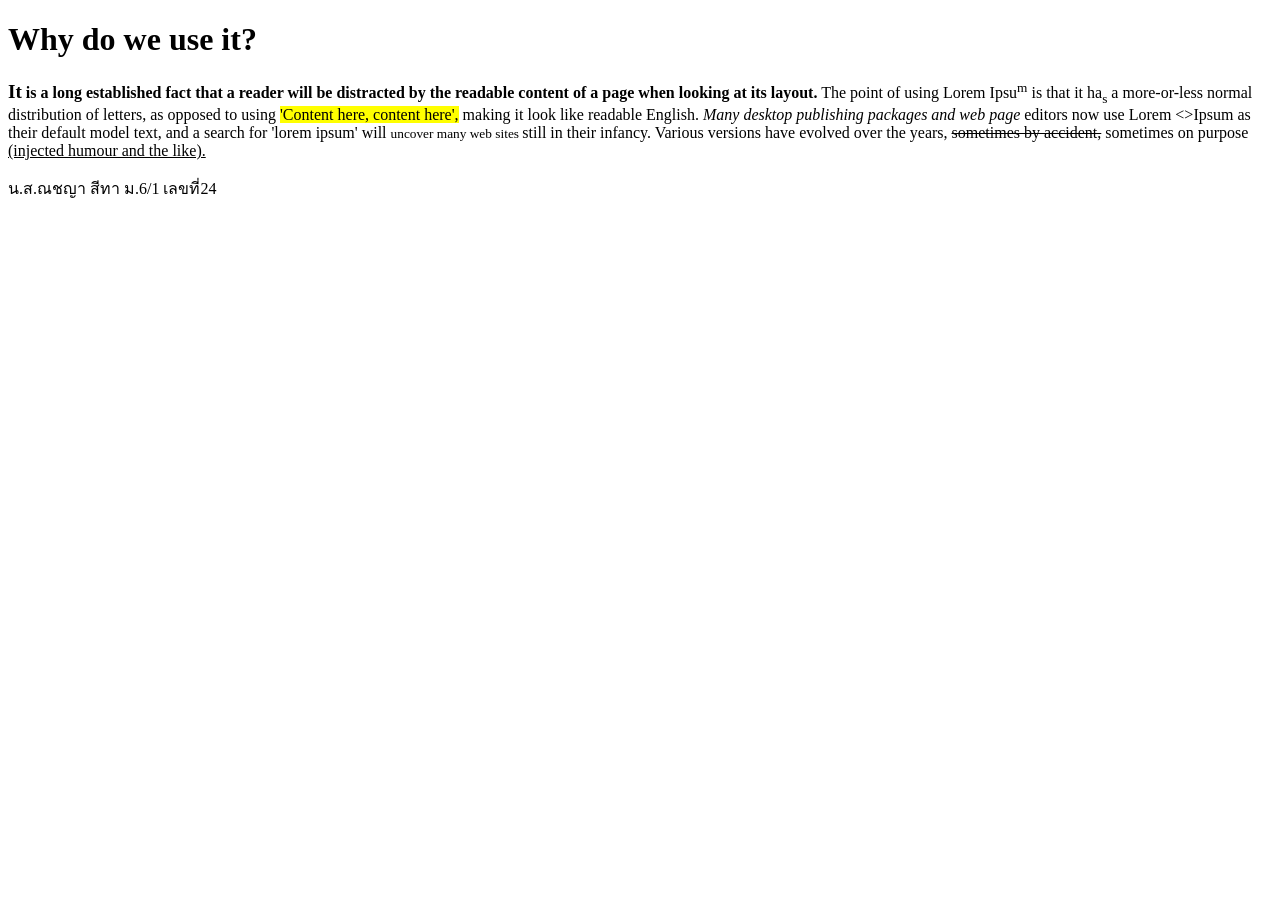
==== index.html @ e3010d02 "Rename work2-6.1-24.html to index.html" ====
<!DOCTYPE html>
<html>
<head><title>html text formatting</title></head>
<body>
<h1>Why do we use it?</h1>
<p>
<b><big>It</big> is a long established fact that a reader will be distracted by the readable content of a page when looking at its layout.</b> The point of using Lorem Ipsu<sup>m</sup> is that it ha<sub>s</sub> a more-or-less normal distribution of letters, as opposed to using <mark>'Content here, content here',</mark> making it look like readable English.<i> Many desktop publishing packages and web page</i> editors now use Lorem <>Ipsum as their default model text, and a search for 'lorem ipsum' will <small>uncover many web sites </small>still in their infancy. <stong> Various</stong> versions have evolved over the years, <del>sometimes by accident,</del> sometimes on purpose <ins>(injected humour and the like).</ins>
</p>
<p>น.ส.ณชญา สีทา ม.6/1 เลขที่24</p>
</body>
</html>
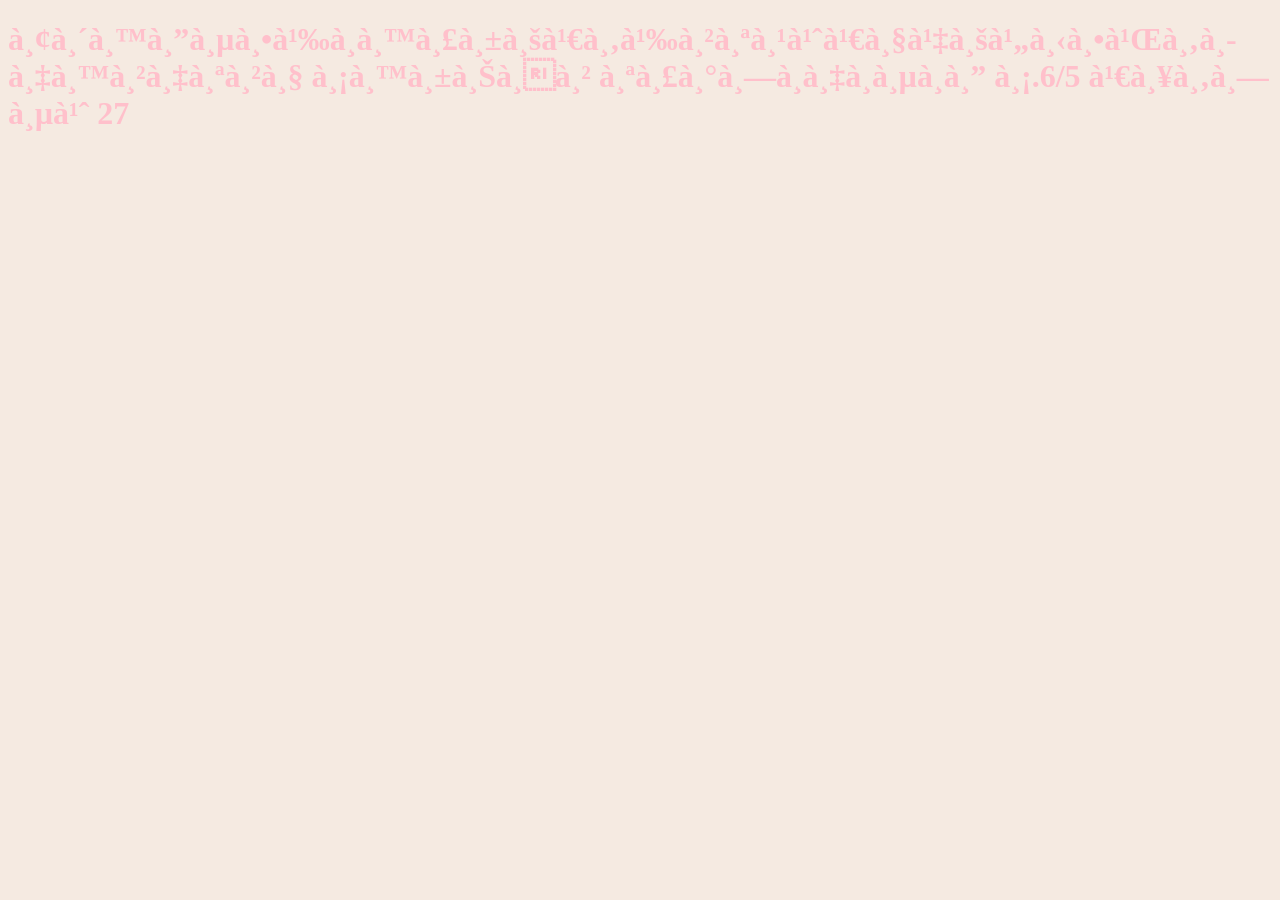
==== commit 3aba0410: "Update index.html" ====
--- a/index.html
+++ b/index.html
@@ -1,11 +1,10 @@
 <!DOCTYPE html>
-<html>
-<head><title>html text formatting</title></head>
-<body>
-<h1>Why do we use it?</h1>
-<p>
-<b><big>It</big> is a long established fact that a reader will be distracted by the readable content of a page when looking at its layout.</b> The point of using Lorem Ipsu<sup>m</sup> is that it ha<sub>s</sub> a more-or-less normal distribution of letters, as opposed to using <mark>'Content here, content here',</mark> making it look like readable English.<i> Many desktop publishing packages and web page</i> editors now use Lorem <>Ipsum as their default model text, and a search for 'lorem ipsum' will <small>uncover many web sites </small>still in their infancy. <stong> Various</stong> versions have evolved over the years, <del>sometimes by accident,</del> sometimes on purpose <ins>(injected humour and the like).</ins>
-</p>
-<p>น.ส.ณชญา สีทา ม.6/1 เลขที่24</p>
-</body>
+<html lang="th">
+ <head>
+   <meta charset="utg-8">
+   <title>ยินดีต้อนรับ</title>
+ </head>
+<body style="background-color:#F5EAE1">
+ <h1 style="color:pink; font-size:300%:text-align:center;">ยินดีต้อนรับเข้าสู่เว็บไซต์ของนางสาว มนัชญา สระทองอีอด ม.6/5 เลขที่ 27 </h1>
+ <body>
 </html>
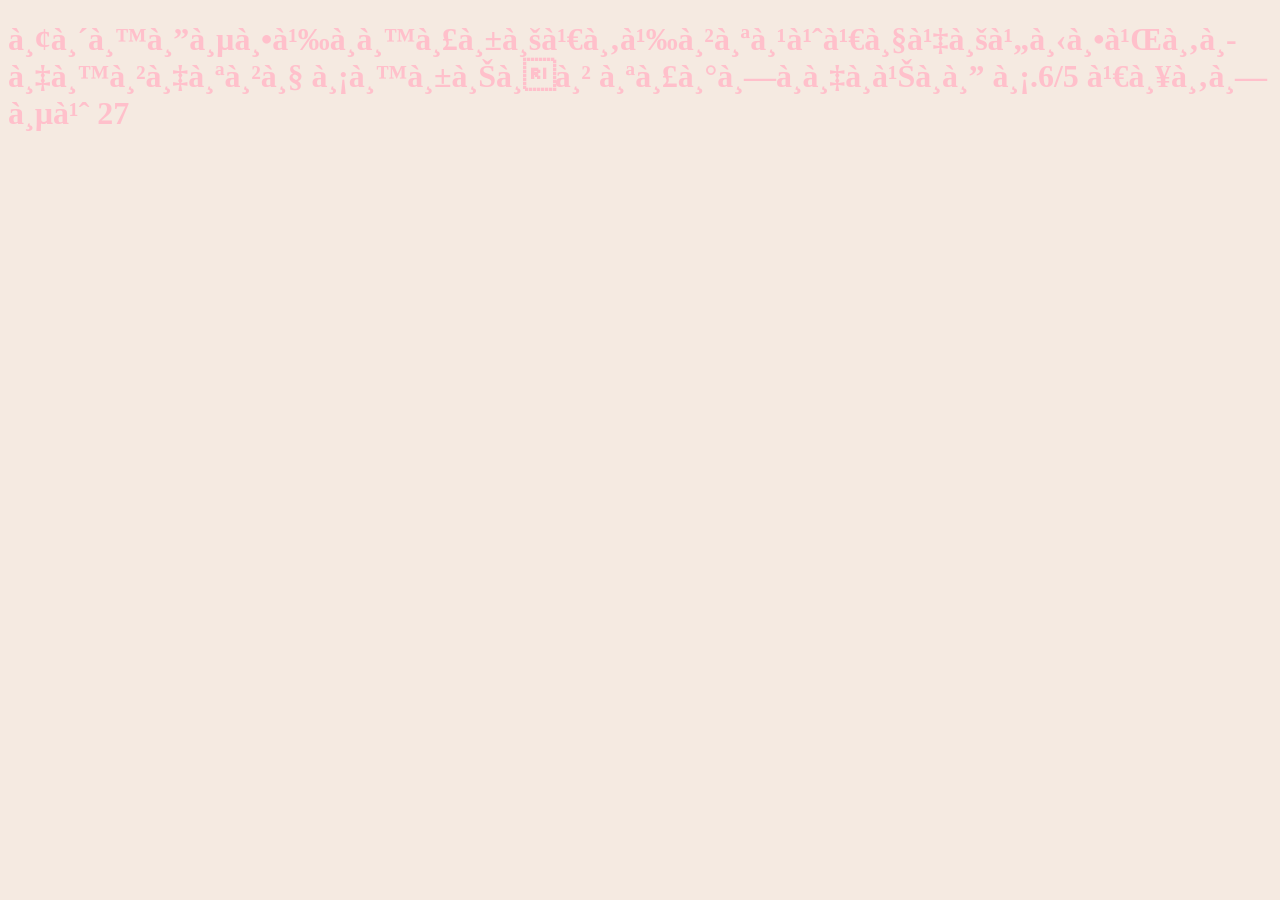
==== commit 5fa5c4b7: "Update index.html" ====
--- a/index.html
+++ b/index.html
@@ -5,6 +5,6 @@
    <title>ยินดีต้อนรับ</title>
  </head>
 <body style="background-color:#F5EAE1">
- <h1 style="color:pink; font-size:300%:text-align:center;">ยินดีต้อนรับเข้าสู่เว็บไซต์ของนางสาว มนัชญา สระทองอีอด ม.6/5 เลขที่ 27 </h1>
+ <h1 style="color:pink; font-size:300%:text-align:center;">ยินดีต้อนรับเข้าสู่เว็บไซต์ของนางสาว มนัชญา สระทองอ๊อด ม.6/5 เลขที่ 27 </h1>
  <body>
 </html>
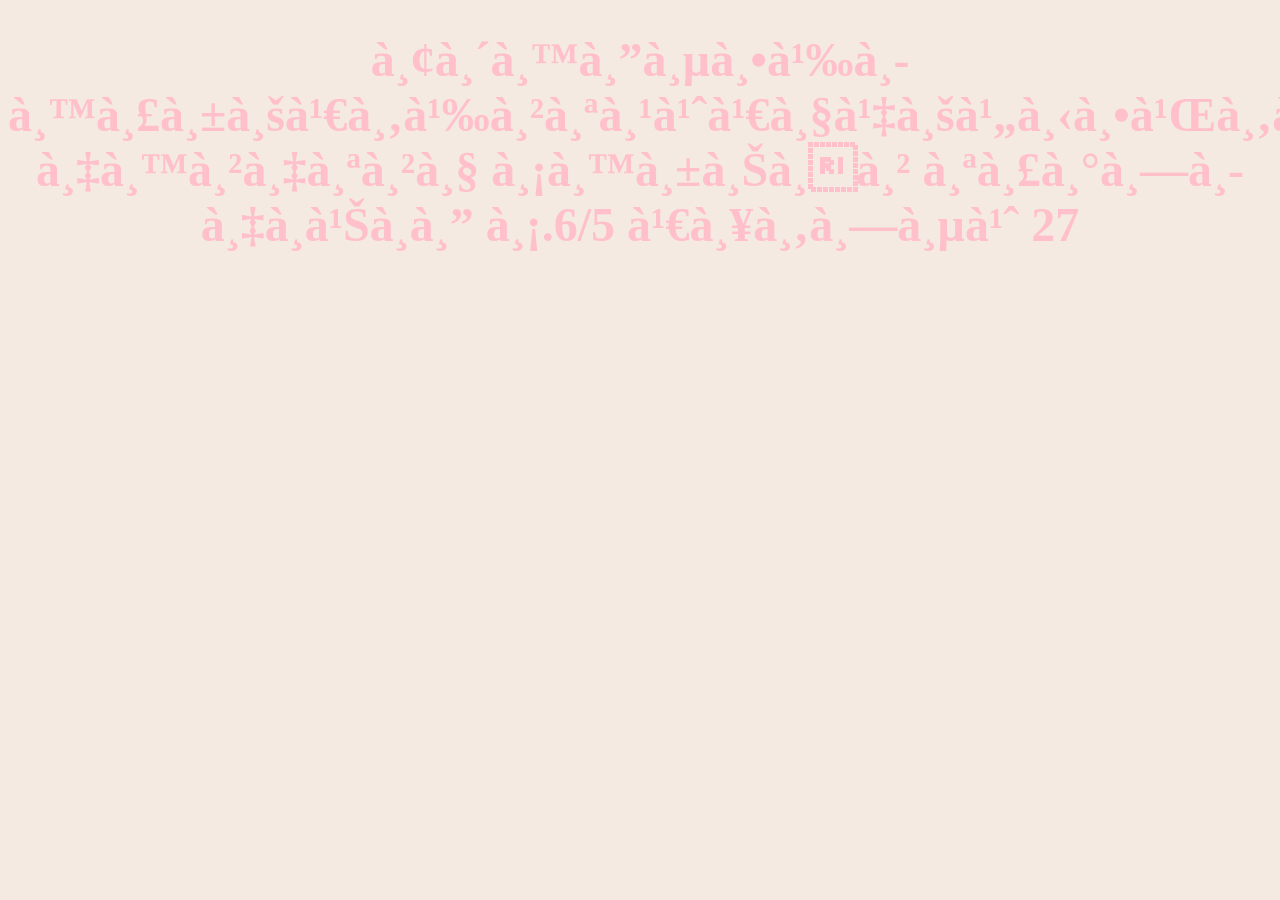
==== commit f9ab4f82: "Update index.html" ====
--- a/index.html
+++ b/index.html
@@ -1,10 +1,10 @@
 <!DOCTYPE html>
 <html lang="th">
- <head>
-   <meta charset="utg-8">
-   <title>ยินดีต้อนรับ</title>
+<head> 
+ <meta charset="utg-8">
+ <title>ยินดีต้อนรับ</title>
  </head>
 <body style="background-color:#F5EAE1">
- <h1 style="color:pink; font-size:300%:text-align:center;">ยินดีต้อนรับเข้าสู่เว็บไซต์ของนางสาว มนัชญา สระทองอ๊อด ม.6/5 เลขที่ 27 </h1>
+ <h1 style="color:pink; font-size:300%;text-align:center;">ยินดีต้อนรับเข้าสู่เว็บไซต์ของนางสาว มนัชญา สระทองอ๊อด ม.6/5 เลขที่ 27 </h1>
  <body>
 </html>
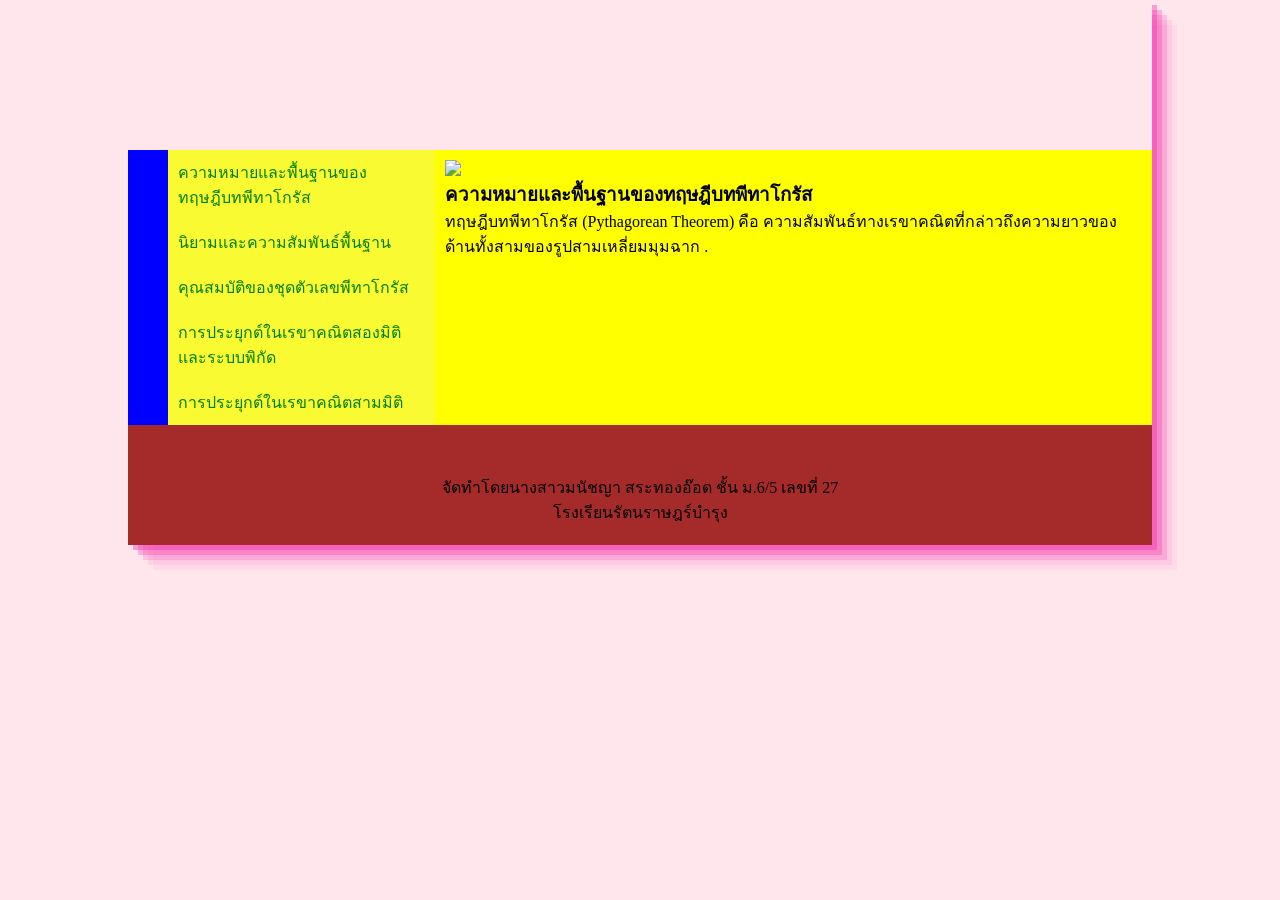
==== commit 162041e2: "Add files via upload" ====
--- a/index.html
+++ b/index.html
@@ -1,10 +1,32 @@
 <!DOCTYPE html>
 <html lang="th">
-<head> 
- <meta charset="utg-8">
- <title>ยินดีต้อนรับ</title>
- </head>
-<body style="background-color:#F5EAE1">
- <h1 style="color:pink; font-size:300%;text-align:center;">ยินดีต้อนรับเข้าสู่เว็บไซต์ของนางสาว มนัชญา สระทองอ๊อด ม.6/5 เลขที่ 27 </h1>
- <body>
+<head>
+<meta charset="utf-8">
+<link rel="stylesheet" href="mystyle.css">
+<title>ความหมายและพื้นฐานของทฤษฎีบทพีทาโกรัส</title>
+</head>
+<body>
+<div class="container">
+<header></header>
+<section>
+    <nav>
+        <ul style="list-style-type:none;margin:0;padding=0;">
+        <li><a href="index.html">ความหมายและพื้นฐานของทฤษฎีบทพีทาโกรัส</a></li>
+        <li><a href="p2.html">นิยามและความสัมพันธ์พื้นฐาน</a></li>
+        <li><a href="p3.html">คุณสมบัติของชุดตัวเลขพีทาโกรัส</a></li>
+        <li><a href="p4.html">การประยุกต์ในเรขาคณิตสองมิติและระบบพิกัด</a></li>
+        <li><a href="p5.html">การประยุกต์ในเรขาคณิตสามมิติ</a></li>
+        </ul>
+    </nav>
+    <article>
+    <img src="images/p1.jpg" style="width:350px;">
+    <h1>ความหมายและพื้นฐานของทฤษฎีบทพีทาโกรัส</h1>
+    <p>ทฤษฎีบทพีทาโกรัส (Pythagorean Theorem) คือ ความสัมพันธ์ทางเรขาคณิตที่กล่าวถึงความยาวของด้านทั้งสามของรูปสามเหลี่ยมมุมฉาก .</p>
+    </article>
+</section>
+<footer>
+<p>จัดทำโดยนางสาวมนัชญา สระทองอ๊อด ชั้น ม.6/5 เลขที่ 27 <br>โรงเรียนรัตนราษฎร์บำรุง</p>
+</footer>
+</div>
+</body>
 </html>
--- a/mystyle.css
+++ b/mystyle.css
@@ -0,0 +1,62 @@
+body{
+        background-color:#FFE5EC;
+
+}
+*{
+    box-sizing:border-box;
+    margin: 0;
+
+}
+
+.container{
+    width:1024px;
+    margin: 0 auto;
+    box-shadow: rgba(240, 46, 170, 0.4) 5px 5px, rgba(240, 46, 170, 0.3) 10px 10px, rgba(240, 46, 170, 0.2) 15px 15px, rgba(240, 46, 170, 0.1) 20px 20px, rgba(240, 46, 170, 0.05) 25px 25px;
+   
+}
+
+header{
+       background-image:url(images/header.png);
+       height:150px;
+   
+}
+
+nav{
+    background-color:blue;
+    float:left;
+    width:30%;
+   
+}
+
+article{
+    flex:1;
+    background-color:yellow;
+    width:70%;
+    padding:10px;
+   
+}
+
+section{
+   
+    display:flex;
+   
+}
+
+footer{
+
+    background:brown;
+    height:120px;
+    text-align:center;
+    padding:50px;
+   
+}
+a:link{
+       color:green;
+       text-decoration:none;
+       background-color:#FAFA33;
+       display:block;
+       width:100%;
+       padding:10px;}
+       a:visited{color:red;}
+       a:hover{color:blue;background-color:#87CEFA;}
+       a:active{color:yellow;}
